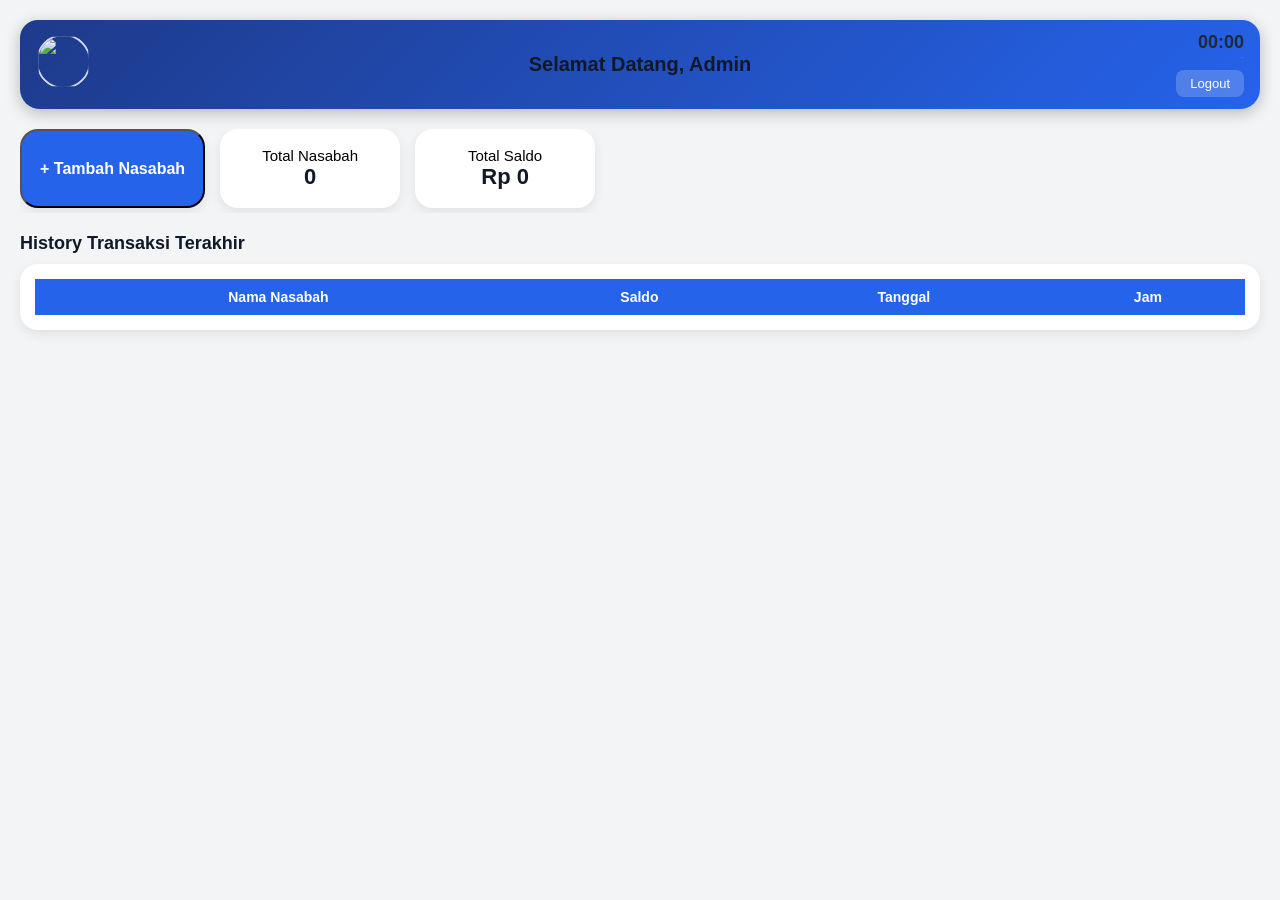
==== dashboard.html @ e52b15a7 "Add files via upload" ====
<!DOCTYPE html>
<html lang="en">
<head>
  <meta charset="UTF-8" />
  <meta name="viewport" content="width=device-width, initial-scale=1.0" />
  <title>Dashboard Tabungan Modern</title>
  <style>
    * { margin: 0; padding: 0; box-sizing: border-box; font-family: 'Segoe UI', sans-serif; }
    body { background: #f3f4f6; padding: 20px; }

    header {
      display: flex;
      justify-content: space-between;
      align-items: center;
      margin-bottom: 20px;
      padding: 15px;
      background: white;
      border-radius: 18px;
      box-shadow: 0 4px 12px rgba(0,0,0,0.08);
    }

    #welcome { font-size: 20px; font-weight: bold; color: #111827; }

    .time { font-size: 26px; font-weight: bold; text-align: right; color: #1f2937; }
    .date { font-size: 14px; color: #6b7280; margin-top: -4px; text-align: right; }

    #logoutBtn {
      padding: 10px 15px;
      background: #ef4444;
      color: white;
      border: none;
      border-radius: 10px;
      font-size: 14px;
      cursor: pointer;
      transition: 0.2s;
    }
    #logoutBtn:hover { background: #dc2626; }

/* === Header Container === */
.app-header {
  display: flex;
  align-items: center;
  justify-content: space-between;

  padding: 12px 16px;
  background: linear-gradient(135deg, #1e3a8a, #2563eb);
  border-bottom-left-radius: 20px;
  border-bottom-right-radius: 20px;

  color: white;
  position: relative;

  box-shadow: 0 4px 15px rgba(0,0,0,0.25);
}

/* Foto Admin */
.header-left img {
  width: 55px;
  height: 55px;
  border-radius: 50%;
  border: 2px solid rgba(255,255,255,0.8);
  cursor: pointer;
  object-fit: cover;
}
/* Squircle iOS style */
.squircle {
  width: 60px;
  height: 60px;
  object-fit: cover;
  border-radius: 30%;
  -webkit-mask-image: url("data:image/svg+xml;utf8,\
  <svg xmlns='http://www.w3.org/2000/svg' viewBox='0 0 100 100'>\
  <rect x='5' y='5' width='90' height='90' rx='22' ry='22'/>\
  </svg>");
  mask-image: url("data:image/svg+xml;utf8,\
  <svg xmlns='http://www.w3.org/2000/svg' viewBox='0 0 100 100'>\
  <rect x='5' y='5' width='90' height='90' rx='22' ry='22'/>\
  </svg>");
}

/* Popup Crop fullscreen */
#cropModal {
  position: fixed;
  inset: 0;
  backdrop-filter: blur(10px);
  background: rgba(0,0,0,0.45);
  display: none;
  justify-content: center;
  align-items: center;
}

.crop-box {
  background: white;
  padding: 15px;
  border-radius: 16px;
  width: 90%;
  max-width: 380px;
  text-align: center;
  animation: fadeSlide .35s ease;
}

@keyframes fadeSlide {
  from { opacity: 0; transform: translateY(30px);}
  to   { opacity: 1; transform: translateY(0);}
}

#cropCanvas {
  width: 100%;
  border-radius: 10px;
  margin-bottom: 12px;
}

.crop-btns {
  display: flex;
  justify-content: space-between;
}

.crop-btns button {
  padding: 10px 16px;
  border-radius: 10px;
  border: none;
  background: #007aff;
  color: white;
}
/* Center Title */
.header-center {
  position: absolute;
  left: 50%;
  transform: translateX(-50%);
  text-align: center;
}

.header-center h2 {
  font-size: 18px;
  font-weight: bold;
  margin: 0;
}

/* Right Section (Time, Date, Logout) */
.header-right {
  display: flex;
  flex-direction: column;
  align-items: flex-end;
}

.header-right .time {
  font-size: 18px;
  font-weight: bold;
  margin: 0;
}

.header-right .date {
  font-size: 12px;
  margin-top: -3px;
  opacity: 0.85;
}

/* Logout Button */
#logoutBtn {
  margin-top: 6px;
  padding: 6px 14px;
  background: rgba(255,255,255,0.2);
  color: white;
  border: none;
  border-radius: 8px;
  font-size: 13px;
  cursor: pointer;
  backdrop-filter: blur(4px);
  transition: 0.3s ease;
}

#logoutBtn:hover {
  background: rgba(255,255,255,0.35);
}

/* kartu */
    .stats {
      display: flex;
      gap: 15px;
      margin-bottom: 20px;
      overflow-x: auto;
      padding-bottom: 5px;
    }

    .card {
      flex: 0 0 auto;
      min-width: 180px;
      padding: 18px;
      background: white;
      border-radius: 18px;
      text-align: center;
      box-shadow: 0 4px 12px rgba(0,0,0,0.08);
      font-size: 15px;
      transition: 0.2s;
    }

    .card:hover {
      transform: translateY(-4px);
      box-shadow: 0 6px 16px rgba(0,0,0,0.1);
    }

    .card span { font-size: 22px; font-weight: bold; color: #111827; }

    h3 { margin: 10px 0; color: #111827; font-size: 18px; font-weight: bold; }

    .table-container {
      background: white;
      border-radius: 18px;
      padding: 15px;
      box-shadow: 0 4px 12px rgba(0,0,0,0.08);
      max-height: 350px;
      overflow-y: auto;
    }

    table { width: 100%; border-collapse: collapse; }
    th {
      background: #2563eb;
      color: white;
      padding: 10px;
      font-size: 14px;
      /*position: sticky;*/
      top: 0;
    }
    td {
      padding: 10px;
      border-bottom: 1px solid #e5e7eb;
      font-size: 14px;
      color: #374151;
    }
    tr:hover { background: #f3f4f6; }

    td.name:hover {
      cursor: pointer;
      color: #2563eb;
      text-decoration: underline;
    }
	
/* === Full Screen Modal === */
.modal {
  position: fixed;
  inset: 0;
  width: 100%;
  height: 100%;
  background: rgba(15, 23, 42, 0.45); /* semi-dark overlay */
  backdrop-filter: blur(6px);

  display: flex;
  justify-content: center;
  align-items: flex-end;

  opacity: 0;
  pointer-events: none;
  transition: opacity 0.35s ease;
}

/* Modal aktif */
.modal.show {
  opacity: 1;
  pointer-events: auto;
}

/* === Content area (Full Bottom-Sheet Style) === */
.modal-content {
  width: 100%;
  max-width: 480px;
  background: #ffffff;
  padding: 25px;
  border-radius: 25px 25px 0 0;
  box-shadow: 0 -4px 30px rgba(0,0,0,0.25);

  transform: translateY(100%);
  transition: transform 0.4s cubic-bezier(.25,.46,.45,.94);
}

/* Saat muncul */
.modal.show .modal-content {
  transform: translateY(0);
}

/* Title */
.modal-content h2 {
  margin-top: 0;
  font-size: 22px;
  font-weight: bold;
}

/* Input */
.modal-content input {
  width: 100%;
  padding: 12px;
  margin-top: 15px;
  font-size: 16px;

  background: #f1f5f9;
  border: none;
  border-radius: 10px;
  outline: none;
}

/* Buttons */
.modal-content button {
  width: 100%;
  margin-top: 18px;
  padding: 12px;
  border-radius: 10px;
  border: none;
  font-size: 16px;
  cursor: pointer;
  font-weight: bold;
}

/* Save button */
#saveNasabah {
  background: #2563eb;
  color: white;
}

/* Cancel button */
.cancel {
  background: #e2e8f0;
  color: #475569;
}

  </style>
</head>
<body>

<header class="app-header">

  <!-- Foto Admin -->
<div class="header-left">
  <img id="avatarImg" src="#" class="squircle" />
  <input type="file" id="uploadAvatar" accept="image/*" hidden />
</div>


  <!-- Nama Admin (Center) -->
  <div class="header-center">
    <h2 id="welcome">Selamat Datang, Admin</h2>
  </div>

  <!-- Tanggal + Logout -->
  <div class="header-right">
    <div class="time" id="time">00:00</div>
    <div class="date" id="date">-</div>

    <button id="logoutBtn">Logout</button>
  </div>

</header>
  <!-- popup crop -->
<div id="cropModal">
  <div class="crop-box">
    <canvas id="cropCanvas"></canvas>

    <div class="crop-btns">
      <button id="cancelCrop">Batal</button>
      <button id="applyCrop">Simpan</button>
    </div>
  </div>
</div>


<div class="stats">
  <button id="openModalBtn" class="card" style="background:#2563eb; color:white; font-weight:bold; font-size:16px;">
    + Tambah Nasabah
  </button>


  <div class="card">
    Total Nasabah<br>
    <span id="totalNasabah">0</span>
  </div>

  <div class="card">
    Total Saldo<br>
    <span id="totalSaldo">Rp 0</span>
  </div>
</div>

<h3>History Transaksi Terakhir</h3>

<div class="table-container">
  <table>
    <thead>
      <tr>
        <th>Nama Nasabah</th>
        <th>Saldo</th>
        <th>Tanggal</th>
        <th>Jam</th>
      </tr>
    </thead>
    <tbody id="historyTable"></tbody>
  </table>
</div>

<!-- Popup full screen -->
<div id="fullModal" class="modal">
  <div class="modal-content">
    <h2>Tambah Nasabah</h2>
	<p id="msg"></p>
    <input type="text" id="nama" placeholder="Nama Nasabah" required />
    <input type="number" id="saldo" placeholder="Saldo Awal" required />

    <button id="saveNasabah">Simpan</button>
    <button id="closeModalBtn" class="cancel">Batal</button>
  </div>
</div>

<script>
// === Popup Tambah Nasabah ===
const modal = document.getElementById("fullModal");
const openModal = document.getElementById("openModalBtn");
const closeModal = document.getElementById("closeModalBtn");

openModal.onclick = () => modal.classList.add("show");
closeModal.onclick = () => modal.classList.remove("show");

// Klik area luar → close
modal.onclick = e => {
  if (e.target === modal) modal.classList.remove("show");
};

// Init IndexedDB
let db;
const request = indexedDB.open("AvatarDB", 1);

request.onupgradeneeded = e => {
  db = e.target.result;
  db.createObjectStore("avatarStore");
};

request.onsuccess = e => {
  db = e.target.result;
  loadAvatar();
};

// Load avatar from DB
function loadAvatar() {
  const tx = db.transaction("avatarStore", "readonly");
  const store = tx.objectStore("avatarStore");
  const avatarReq = store.get("avatarImg");

  avatarReq.onsuccess = () => {
    if (avatarReq.result) {
      document.getElementById("avatarImg").src = avatarReq.result;
    }
  };
}

// DOM elements
const uploadInput = document.getElementById("uploadAvatar");
const avatarImg = document.getElementById("avatarImg");
const cropModal = document.getElementById("cropModal");
const cropCanvas = document.getElementById("cropCanvas");
const ctx = cropCanvas.getContext("2d");

let img = new Image();

// Open file picker
avatarImg.onclick = () => uploadInput.click();

// When user selects file
uploadInput.onchange = e => {
  const file = e.target.files[0];
  if (!file) return;

  const reader = new FileReader();
  reader.onload = ev => {
    img.onload = () => openCrop(img);
    img.src = ev.target.result;
  };
  reader.readAsDataURL(file);
};

// Show crop modal
function openCrop(image) {
  cropCanvas.width = 300;
  cropCanvas.height = 300;

  ctx.clearRect(0, 0, 300, 300);
  ctx.drawImage(image, 0, 0, 300, 300);

  cropModal.style.display = "flex";
}

// Cancel crop
document.getElementById("cancelCrop").onclick = () => {
  cropModal.style.display = "none";
};

// Apply crop & save to IndexedDB
document.getElementById("applyCrop").onclick = () => {
  const finalData = cropCanvas.toDataURL("image/png");

  avatarImg.src = finalData;

  const tx = db.transaction("avatarStore", "readwrite");
  const store = tx.objectStore("avatarStore");
  store.put(finalData, "avatarImg");

  cropModal.style.display = "none";
};

</script>

<script type="module">
import { auth, db } from "./firebase-config.js";
import { signOut, onAuthStateChanged } from "https://www.gstatic.com/firebasejs/9.22.2/firebase-auth.js";
import { collection,  onSnapshot, query,  orderBy, doc, getDoc, getDocs, addDoc, serverTimestamp  } from "https://www.gstatic.com/firebasejs/9.22.2/firebase-firestore.js";

// ==== Jam Realtime ====
setInterval(() => {
  const now = new Date();
  document.getElementById("time").innerText = now.toLocaleTimeString("id-ID");
  document.getElementById("date").innerText = now.toLocaleDateString("id-ID");
}, 1000);

// ==== Logout ====
document.getElementById("logoutBtn").addEventListener("click", async () => {
  await signOut(auth);
  window.location.href = "index.html";
});

// ==== Cek login user dan load data ====
onAuthStateChanged(auth, async (user) => {
  if (!user) return window.location.href = "index.html";

  const userDoc = await getDoc(doc(db, "users", user.uid));
  const data = userDoc.data();
  document.getElementById("welcome").innerText = `Selamat datang : ${data.name}`;

  loadNasabah(user.uid);

});

// ambil elemen pesan
const msg = document.getElementById("msg");
function clearPopup(){
  const nama = document.getElementById("nama")="";
  const saldo = Number(document.getElementById("saldo")="");
  const msg = document.getElementById("msg")="";
  }


// ketika tombol "Simpan" diklik
document.getElementById("saveNasabah").onclick = async (e) => {
  e.preventDefault(); // mencegah reload page otomatis

  // ambil nilai input
  const nama = document.getElementById("nama").value;
  const saldo = Number(document.getElementById("saldo").value);

  try {
    // simpan data ke Firestore
    await addDoc(
      collection(db, "users", auth.currentUser.uid, "nasabah"),
      {
        nama,
        saldo,
        createdAt: new Date()
      }
    );

    // tampilkan pesan sukses
    msg.style.color = "green";
    msg.textContent = "Data nasabah berhasil disimpan!";
	modal.classList.remove("show");
	loadNasabah(auth.currentUser.uid)
	clearPopup();

  } catch (error) {
    msg.style.color = "red";
    msg.textContent = "Error: " + error.message;
  }
};
	
// ==== Load Data Nasabah ====
async function loadNasabah(uid) { 
  //const snap = await getDocs(collection(db, "users", uid, "nasabah")); //cara pertama
  const snap = await getDocs(collection(db, "users", auth.currentUser.uid, "nasabah"));
  let totalNasabah = snap.size;
  let totalSaldo = 0;

  const table = document.getElementById("historyTable");
  table.innerHTML = "";

  snap.forEach(docData => {
	  const nasabah = docData.data();
	  const d = nasabah.createdAt.toDate();
	  const tanggal = d.toLocaleDateString("id-ID");
	  const jam = d.toLocaleTimeString("id-ID", { hour: '2-digit', minute: '2-digit' });

	  totalSaldo += nasabah.saldo ?? 0;

	  const tr = document.createElement("tr");
	  tr.innerHTML = `
		<td class="name" onclick="goToTransaksi('${docData.id}')">${nasabah.nama}</td>
		<td>Rp ${nasabah.saldo.toLocaleString()}</td>
		<td>${tanggal}</td>
		<td>${jam}</td>
	  `;

		table.appendChild(tr);
	});
  document.getElementById("totalNasabah").innerText = totalNasabah;
  document.getElementById("totalSaldo").innerText = totalSaldo.toLocaleString();
}


// tanpa id nasabah  (simpan dulu id nasabah untuk diambil di halaman transaksi)
window.goToTransaksi = function(idNasabah) {
  localStorage.setItem("selectedNasabah", idNasabah);
  window.location.href = "transaksi.html";
};


</script>

</body>
</html>
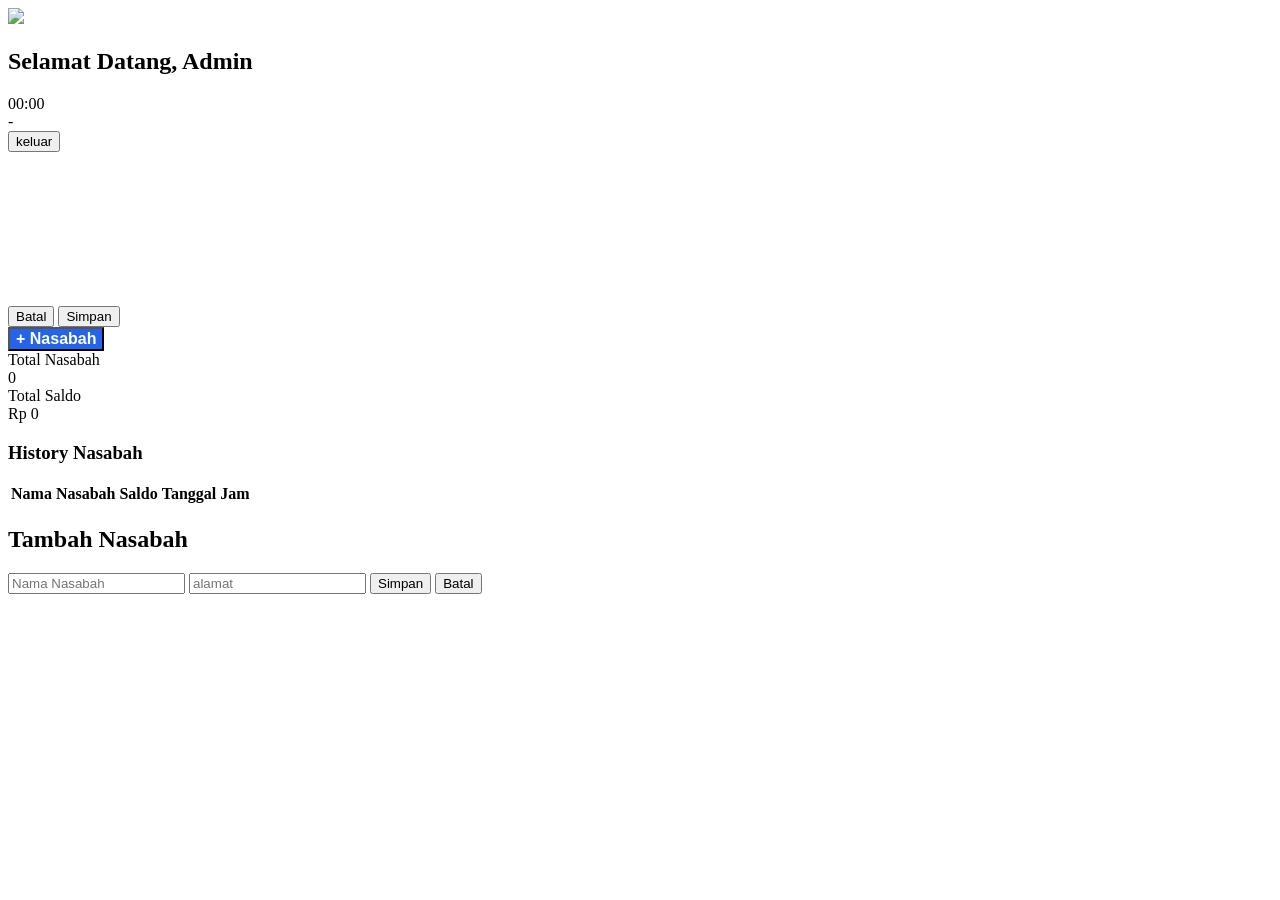
==== commit f57fb900: "Refactor dashboard.html for improved structure" ====
--- a/dashboard.html
+++ b/dashboard.html
@@ -1,338 +1,19 @@
 <!DOCTYPE html>
-<html lang="en">
+<html lang="id">
 <head>
   <meta charset="UTF-8" />
   <meta name="viewport" content="width=device-width, initial-scale=1.0" />
-  <title>Dashboard Tabungan Modern</title>
-  <style>
-    * { margin: 0; padding: 0; box-sizing: border-box; font-family: 'Segoe UI', sans-serif; }
-    body { background: #f3f4f6; padding: 20px; }
-
-    header {
-      display: flex;
-      justify-content: space-between;
-      align-items: center;
-      margin-bottom: 20px;
-      padding: 15px;
-      background: white;
-      border-radius: 18px;
-      box-shadow: 0 4px 12px rgba(0,0,0,0.08);
-    }
-
-    #welcome { font-size: 20px; font-weight: bold; color: #111827; }
-
-    .time { font-size: 26px; font-weight: bold; text-align: right; color: #1f2937; }
-    .date { font-size: 14px; color: #6b7280; margin-top: -4px; text-align: right; }
-
-    #logoutBtn {
-      padding: 10px 15px;
-      background: #ef4444;
-      color: white;
-      border: none;
-      border-radius: 10px;
-      font-size: 14px;
-      cursor: pointer;
-      transition: 0.2s;
-    }
-    #logoutBtn:hover { background: #dc2626; }
-
-/* === Header Container === */
-.app-header {
-  display: flex;
-  align-items: center;
-  justify-content: space-between;
-
-  padding: 12px 16px;
-  background: linear-gradient(135deg, #1e3a8a, #2563eb);
-  border-bottom-left-radius: 20px;
-  border-bottom-right-radius: 20px;
-
-  color: white;
-  position: relative;
-
-  box-shadow: 0 4px 15px rgba(0,0,0,0.25);
-}
-
-/* Foto Admin */
-.header-left img {
-  width: 55px;
-  height: 55px;
-  border-radius: 50%;
-  border: 2px solid rgba(255,255,255,0.8);
-  cursor: pointer;
-  object-fit: cover;
-}
-/* Squircle iOS style */
-.squircle {
-  width: 60px;
-  height: 60px;
-  object-fit: cover;
-  border-radius: 30%;
-  -webkit-mask-image: url("data:image/svg+xml;utf8,\
-  <svg xmlns='http://www.w3.org/2000/svg' viewBox='0 0 100 100'>\
-  <rect x='5' y='5' width='90' height='90' rx='22' ry='22'/>\
-  </svg>");
-  mask-image: url("data:image/svg+xml;utf8,\
-  <svg xmlns='http://www.w3.org/2000/svg' viewBox='0 0 100 100'>\
-  <rect x='5' y='5' width='90' height='90' rx='22' ry='22'/>\
-  </svg>");
-}
-
-/* Popup Crop fullscreen */
-#cropModal {
-  position: fixed;
-  inset: 0;
-  backdrop-filter: blur(10px);
-  background: rgba(0,0,0,0.45);
-  display: none;
-  justify-content: center;
-  align-items: center;
-}
-
-.crop-box {
-  background: white;
-  padding: 15px;
-  border-radius: 16px;
-  width: 90%;
-  max-width: 380px;
-  text-align: center;
-  animation: fadeSlide .35s ease;
-}
-
-@keyframes fadeSlide {
-  from { opacity: 0; transform: translateY(30px);}
-  to   { opacity: 1; transform: translateY(0);}
-}
-
-#cropCanvas {
-  width: 100%;
-  border-radius: 10px;
-  margin-bottom: 12px;
-}
-
-.crop-btns {
-  display: flex;
-  justify-content: space-between;
-}
-
-.crop-btns button {
-  padding: 10px 16px;
-  border-radius: 10px;
-  border: none;
-  background: #007aff;
-  color: white;
-}
-/* Center Title */
-.header-center {
-  position: absolute;
-  left: 50%;
-  transform: translateX(-50%);
-  text-align: center;
-}
-
-.header-center h2 {
-  font-size: 18px;
-  font-weight: bold;
-  margin: 0;
-}
-
-/* Right Section (Time, Date, Logout) */
-.header-right {
-  display: flex;
-  flex-direction: column;
-  align-items: flex-end;
-}
-
-.header-right .time {
-  font-size: 18px;
-  font-weight: bold;
-  margin: 0;
-}
-
-.header-right .date {
-  font-size: 12px;
-  margin-top: -3px;
-  opacity: 0.85;
-}
-
-/* Logout Button */
-#logoutBtn {
-  margin-top: 6px;
-  padding: 6px 14px;
-  background: rgba(255,255,255,0.2);
-  color: white;
-  border: none;
-  border-radius: 8px;
-  font-size: 13px;
-  cursor: pointer;
-  backdrop-filter: blur(4px);
-  transition: 0.3s ease;
-}
-
-#logoutBtn:hover {
-  background: rgba(255,255,255,0.35);
-}
-
-/* kartu */
-    .stats {
-      display: flex;
-      gap: 15px;
-      margin-bottom: 20px;
-      overflow-x: auto;
-      padding-bottom: 5px;
-    }
-
-    .card {
-      flex: 0 0 auto;
-      min-width: 180px;
-      padding: 18px;
-      background: white;
-      border-radius: 18px;
-      text-align: center;
-      box-shadow: 0 4px 12px rgba(0,0,0,0.08);
-      font-size: 15px;
-      transition: 0.2s;
-    }
-
-    .card:hover {
-      transform: translateY(-4px);
-      box-shadow: 0 6px 16px rgba(0,0,0,0.1);
-    }
-
-    .card span { font-size: 22px; font-weight: bold; color: #111827; }
-
-    h3 { margin: 10px 0; color: #111827; font-size: 18px; font-weight: bold; }
-
-    .table-container {
-      background: white;
-      border-radius: 18px;
-      padding: 15px;
-      box-shadow: 0 4px 12px rgba(0,0,0,0.08);
-      max-height: 350px;
-      overflow-y: auto;
-    }
-
-    table { width: 100%; border-collapse: collapse; }
-    th {
-      background: #2563eb;
-      color: white;
-      padding: 10px;
-      font-size: 14px;
-      /*position: sticky;*/
-      top: 0;
-    }
-    td {
-      padding: 10px;
-      border-bottom: 1px solid #e5e7eb;
-      font-size: 14px;
-      color: #374151;
-    }
-    tr:hover { background: #f3f4f6; }
-
-    td.name:hover {
-      cursor: pointer;
-      color: #2563eb;
-      text-decoration: underline;
-    }
-	
-/* === Full Screen Modal === */
-.modal {
-  position: fixed;
-  inset: 0;
-  width: 100%;
-  height: 100%;
-  background: rgba(15, 23, 42, 0.45); /* semi-dark overlay */
-  backdrop-filter: blur(6px);
-
-  display: flex;
-  justify-content: center;
-  align-items: flex-end;
-
-  opacity: 0;
-  pointer-events: none;
-  transition: opacity 0.35s ease;
-}
-
-/* Modal aktif */
-.modal.show {
-  opacity: 1;
-  pointer-events: auto;
-}
-
-/* === Content area (Full Bottom-Sheet Style) === */
-.modal-content {
-  width: 100%;
-  max-width: 480px;
-  background: #ffffff;
-  padding: 25px;
-  border-radius: 25px 25px 0 0;
-  box-shadow: 0 -4px 30px rgba(0,0,0,0.25);
-
-  transform: translateY(100%);
-  transition: transform 0.4s cubic-bezier(.25,.46,.45,.94);
-}
-
-/* Saat muncul */
-.modal.show .modal-content {
-  transform: translateY(0);
-}
-
-/* Title */
-.modal-content h2 {
-  margin-top: 0;
-  font-size: 22px;
-  font-weight: bold;
-}
-
-/* Input */
-.modal-content input {
-  width: 100%;
-  padding: 12px;
-  margin-top: 15px;
-  font-size: 16px;
-
-  background: #f1f5f9;
-  border: none;
-  border-radius: 10px;
-  outline: none;
-}
-
-/* Buttons */
-.modal-content button {
-  width: 100%;
-  margin-top: 18px;
-  padding: 12px;
-  border-radius: 10px;
-  border: none;
-  font-size: 16px;
-  cursor: pointer;
-  font-weight: bold;
-}
-
-/* Save button */
-#saveNasabah {
-  background: #2563eb;
-  color: white;
-}
-
-/* Cancel button */
-.cancel {
-  background: #e2e8f0;
-  color: #475569;
-}
-
-  </style>
+  <title>Dashboard</title>
+	<link rel="stylesheet" href="style.css">
 </head>
 <body>
-
+  <!-- HEADER -->
 <header class="app-header">
-
   <!-- Foto Admin -->
-<div class="header-left">
-  <img id="avatarImg" src="#" class="squircle" />
-  <input type="file" id="uploadAvatar" accept="image/*" hidden />
-</div>
-
+	<div class="header-left">
+	  <img id="avatarImg" src="#" class="squircle" />
+	  <input type="file" id="uploadAvatar" accept="image/*" hidden />
+	</div>
 
   <!-- Nama Admin (Center) -->
   <div class="header-center">
@@ -343,12 +24,14 @@
   <div class="header-right">
     <div class="time" id="time">00:00</div>
     <div class="date" id="date">-</div>
-
-    <button id="logoutBtn">Logout</button>
+	
+  <!-- TOMBOL LOGOUT -->
+    <button id="logoutBtn">keluar</button>
   </div>
 
 </header>
-  <!-- popup crop -->
+
+  <!-- popup crop foto -->
 <div id="cropModal">
   <div class="crop-box">
     <canvas id="cropCanvas"></canvas>
@@ -360,26 +43,27 @@
   </div>
 </div>
 
-
+  <!-- KARTU TAMBAH NASABAH -->
 <div class="stats">
   <button id="openModalBtn" class="card" style="background:#2563eb; color:white; font-weight:bold; font-size:16px;">
-    + Tambah Nasabah
+    + Nasabah
   </button>
-
-
+  
+  <!-- KARTU TOTAL NASABAH -->
   <div class="card">
     Total Nasabah<br>
     <span id="totalNasabah">0</span>
   </div>
-
+  
+  <!-- KARTU TOTAL SALDO -->
   <div class="card">
     Total Saldo<br>
     <span id="totalSaldo">Rp 0</span>
   </div>
 </div>
 
-<h3>History Transaksi Terakhir</h3>
-
+  <!-- History Transaksi Terakhir -->
+<h3>History Nasabah</h3>
 <div class="table-container">
   <table>
     <thead>
@@ -400,9 +84,10 @@
     <h2>Tambah Nasabah</h2>
 	<p id="msg"></p>
     <input type="text" id="nama" placeholder="Nama Nasabah" required />
-    <input type="number" id="saldo" placeholder="Saldo Awal" required />
-
-    <button id="saveNasabah">Simpan</button>
+    <input type="text" id="alamat" placeholder="alamat" required />
+	<input type="hidden" id="saldo" value="0" />
+
+    <button id="saveNasabah" class="save">Simpan</button>
     <button id="closeModalBtn" class="cancel">Batal</button>
   </div>
 </div>
@@ -529,7 +214,6 @@
   const userDoc = await getDoc(doc(db, "users", user.uid));
   const data = userDoc.data();
   document.getElementById("welcome").innerText = `Selamat datang : ${data.name}`;
-
   loadNasabah(user.uid);
 
 });
@@ -538,6 +222,7 @@
 const msg = document.getElementById("msg");
 function clearPopup(){
   const nama = document.getElementById("nama")="";
+  const alamat = document.getElementById("alamat")=""; //tambah alamat
   const saldo = Number(document.getElementById("saldo")="");
   const msg = document.getElementById("msg")="";
   }
@@ -549,15 +234,17 @@
 
   // ambil nilai input
   const nama = document.getElementById("nama").value;
-  const saldo = Number(document.getElementById("saldo").value);
-
+  const alamat = document.getElementById("alamat").value; //tambah alamat
+  const saldo = Number(document.getElementById("saldo").value = "0");
+	modal.classList.remove("show"); //tutup modal
   try {
     // simpan data ke Firestore
     await addDoc(
       collection(db, "users", auth.currentUser.uid, "nasabah"),
       {
         nama,
-        saldo,
+        alamat,
+		saldo,
         createdAt: new Date()
       }
     );
@@ -565,7 +252,7 @@
     // tampilkan pesan sukses
     msg.style.color = "green";
     msg.textContent = "Data nasabah berhasil disimpan!";
-	modal.classList.remove("show");
+	//modal.classList.remove("show");
 	loadNasabah(auth.currentUser.uid)
 	clearPopup();
 
@@ -596,7 +283,7 @@
 	  const tr = document.createElement("tr");
 	  tr.innerHTML = `
 		<td class="name" onclick="goToTransaksi('${docData.id}')">${nasabah.nama}</td>
-		<td>Rp ${nasabah.saldo.toLocaleString()}</td>
+		<td>${nasabah.saldo.toLocaleString()}</td>
 		<td>${tanggal}</td>
 		<td>${jam}</td>
 	  `;
@@ -613,8 +300,6 @@
   localStorage.setItem("selectedNasabah", idNasabah);
   window.location.href = "transaksi.html";
 };
-
-
 </script>
 
 </body>
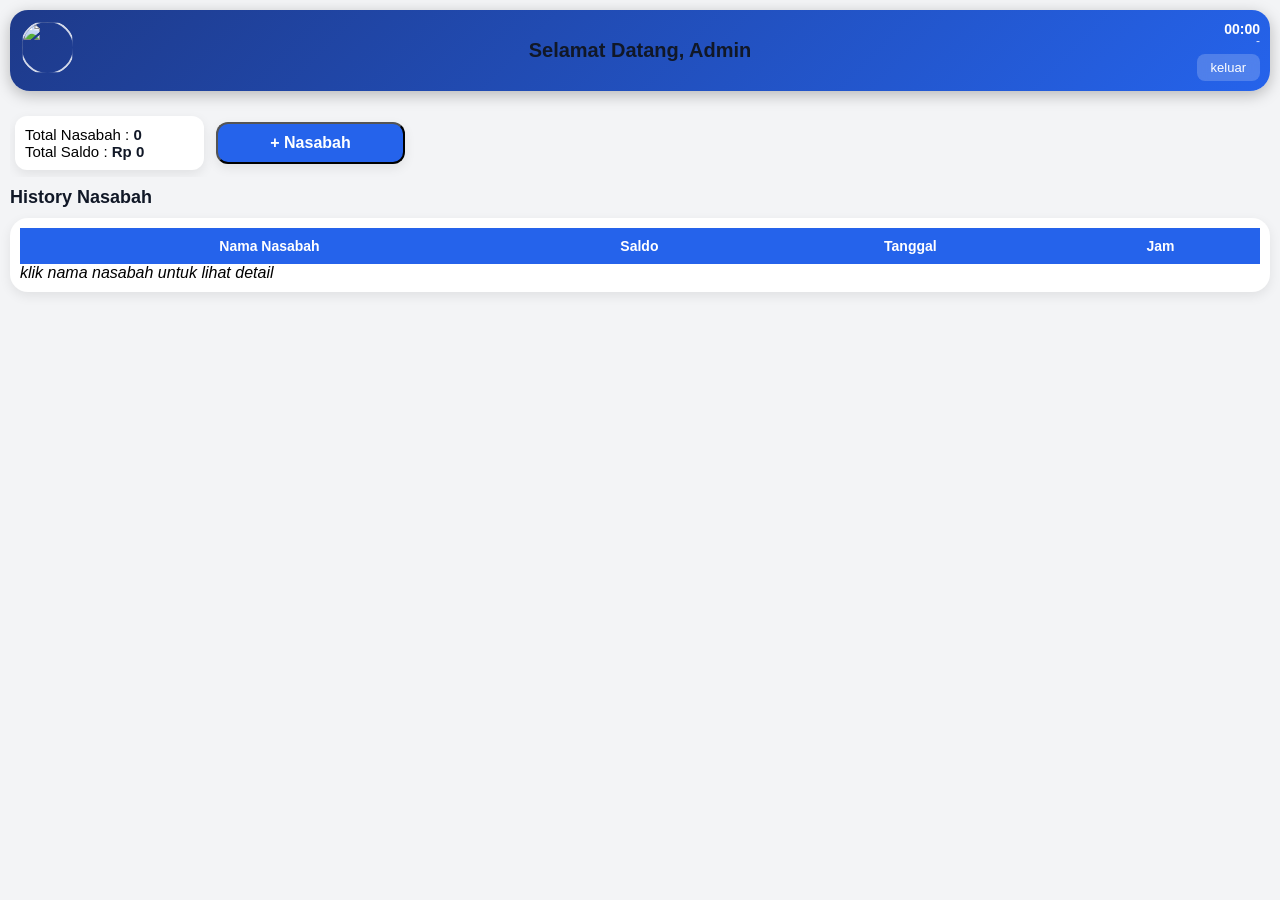
==== commit a622d60c: "Refactor dashboard HTML structure and scripts" ====
--- a/dashboard.html
+++ b/dashboard.html
@@ -43,27 +43,34 @@
   </div>
 </div>
 
-  <!-- KARTU TAMBAH NASABAH -->
+  <!-- KARTU NASABAH -->
 <div class="stats">
+<!-- KARTU TOTAL NASABAH & SALDO-->
+  <div class="card" style="text-align:left;">
+    Total Nasabah : <span id="totalNasabah">0</span><br>
+    Total Saldo : <span id="totalSaldo">Rp 0</span>	
+  </div>
+  
   <button id="openModalBtn" class="card" style="background:#2563eb; color:white; font-weight:bold; font-size:16px;">
     + Nasabah
   </button>
   
-  <!-- KARTU TOTAL NASABAH -->
+  <!-- KARTU TOTAL NASABAH 
   <div class="card">
     Total Nasabah<br>
     <span id="totalNasabah">0</span>
   </div>
   
-  <!-- KARTU TOTAL SALDO -->
+  <!-- KARTU TOTAL SALDO 
   <div class="card">
     Total Saldo<br>
     <span id="totalSaldo">Rp 0</span>
-  </div>
+  </div>-->
 </div>
 
   <!-- History Transaksi Terakhir -->
 <h3>History Nasabah</h3>
+
 <div class="table-container">
   <table>
     <thead>
@@ -76,6 +83,7 @@
     </thead>
     <tbody id="historyTable"></tbody>
   </table>
+  <i type="muted">klik nama nasabah untuk lihat detail<i>
 </div>
 
 <!-- Popup full screen -->
@@ -92,13 +100,27 @@
   </div>
 </div>
 
+<!-- halaman tambah nasabah
+<div class="container">
+    <h2>Tambah Nasabah</h2>
+    <form id="formNasabah">
+      <input type="text" id="" placeholder="Nama Nasabah" required>
+      <input type="number" id="" placeholder="Saldo Awal" required>
+      <button type="submit">Simpan Nasabah</button>
+    </form> -->
+
 <script>
 // === Popup Tambah Nasabah ===
 const modal = document.getElementById("fullModal");
 const openModal = document.getElementById("openModalBtn");
 const closeModal = document.getElementById("closeModalBtn");
 
-openModal.onclick = () => modal.classList.add("show");
+function resetModal(modal) {
+	document.getElementById("nama").value = "";
+	document.getElementById("alamat").value = "";
+	}
+		
+openModal.onclick = () => (modal.classList.add("show"),resetModal(modal));
 closeModal.onclick = () => modal.classList.remove("show");
 
 // Klik area luar → close
@@ -186,6 +208,14 @@
 
   cropModal.style.display = "none";
 };
+/*
+🎉 Semua fitur termasuk:
+✔ Squircle avatar iOS style
+✔ Upload avatar
+✔ Full-screen crop modal
+✔ Smooth animation
+✔ Simpan avatar ke IndexedDB
+✔ Reload tetap tersimpan*/
 
 </script>
 
@@ -214,18 +244,35 @@
   const userDoc = await getDoc(doc(db, "users", user.uid));
   const data = userDoc.data();
   document.getElementById("welcome").innerText = `Selamat datang : ${data.name}`;
+//localStorage.setItem("idUser", user.uid);//
   loadNasabah(user.uid);
-
+  // ==== Jalankan Listener Saat User Login ====
+   // startRealtimeDashboard();
+  //startRealtimeHistory();
 });
-
-// ambil elemen pesan
-const msg = document.getElementById("msg");
-function clearPopup(){
-  const nama = document.getElementById("nama")="";
-  const alamat = document.getElementById("alamat")=""; //tambah alamat
-  const saldo = Number(document.getElementById("saldo")="");
-  const msg = document.getElementById("msg")="";
-  }
+/*/ ==== 1. Realtime Listener Total Nasabah + Total Saldo ====
+function startRealtimeDashboard() {
+  const nasabahRef = collection(db, "users", auth.currentUser.uid, "nasabah");
+
+  onSnapshot(nasabahRef, (snapshot) => {
+    let totalSaldo = 0;
+    let totalNasabah = snapshot.size;
+
+    snapshot.forEach(doc => {
+      totalSaldo += Number(doc.data().saldo || 0);
+    });
+
+    document.getElementById("totalNasabah").textContent = totalNasabah;
+    document.getElementById("totalSaldo").textContent =
+      "Rp " + totalSaldo.toLocaleString();
+  });
+}*/
+
+// ==== simpan Data Nasabah ====
+/*<p id="msg"></p>
+<input type="text" id="nama" placeholder="Nama Nasabah" required />
+<input type="number" id="saldo" placeholder="Saldo Awal" required />
+<button id="saveNasabah">Simpan</button>*/
 
 
 // ketika tombol "Simpan" diklik
@@ -248,17 +295,17 @@
         createdAt: new Date()
       }
     );
-
     // tampilkan pesan sukses
-    msg.style.color = "green";
-    msg.textContent = "Data nasabah berhasil disimpan!";
+    //msg.style.color = "green";
+    //msg.textContent = "Data nasabah berhasil disimpan!";
+	alert("Data nasabah berhasil disimpan!");
 	//modal.classList.remove("show");
 	loadNasabah(auth.currentUser.uid)
-	clearPopup();
 
   } catch (error) {
-    msg.style.color = "red";
-    msg.textContent = "Error: " + error.message;
+    //msg.style.color = "red";
+    //msg.textContent = "Error: " + error.message;
+	alert("Error: " + error.message);
   }
 };
 	
@@ -294,6 +341,12 @@
   document.getElementById("totalSaldo").innerText = totalSaldo.toLocaleString();
 }
 
+// ==== Event Klik ke Halaman Transaksi ====
+/*window.goToTransaksi = function(idNasabah) {
+  localStorage.setItem("selectedNasabah", idNasabah);
+  //window.location.href = "transaksi.html";
+  window.location.href = `transaksi.html?nasabahId=${idNasabah}`;
+};*///menampilkan id nasabah
 
 // tanpa id nasabah  (simpan dulu id nasabah untuk diambil di halaman transaksi)
 window.goToTransaksi = function(idNasabah) {
--- a/style.css
+++ b/style.css
@@ -0,0 +1,347 @@
+
+    * { margin: 0; padding: 0; box-sizing: border-box;  }
+    body {
+        font-family: Arial, sans-serif;
+        background: #f3f4f6;
+        padding: 10px;
+    }
+/*================================================================================
+===== style dashboard ============
+================================================================================*/
+    header { 
+      display: flex;
+      justify-content: space-between;
+      align-items: center;
+      margin-bottom: 20px;
+      padding: 15px;
+      background: white;
+      border-radius: 18px;
+      box-shadow: 0 4px 12px rgba(0,0,0,0.08);
+    }/*
+    .time { font-size: 26px; font-weight: bold; text-align: right; color: #1f2937; }
+    .date { font-size: 14px; color: white; margin-top: -4px; text-align: right; }*/
+	
+    #welcome { font-size: 20px; font-weight: bold; color: #111827; }
+
+/*===  TOMBOL LOGOUT ====*/
+#logoutBtn {
+  margin-top: 6px;
+  padding: 6px 14px;
+  background: rgba(255,255,255,0.2);
+  color: white;
+  border: none;
+  border-radius: 8px;
+  font-size: 13px;
+  cursor: pointer;
+  backdrop-filter: blur(4px);
+  transition: 0.3s ease;
+}
+#logoutBtn:hover {
+  background: rgba(255,255,255,0.35);
+}
+
+/* === Header Container === */
+.app-header {
+  display: flex;
+  align-items: center;
+  justify-content: space-between;
+
+  padding: 10px;
+  background: linear-gradient(135deg, #1e3a8a, #2563eb);
+  border-bottom-left-radius: 20px;
+  border-bottom-right-radius: 20px;
+
+  color: white;
+  position: relative;
+
+  box-shadow: 0 4px 15px rgba(0,0,0,0.25);
+}
+/* Center Title */
+.header-center {
+  position: absolute;
+  left: 50%;
+  transform: translateX(-50%);
+  text-align: center;
+}
+/*===  NAMA ADMIN ====*/
+.header-center h2 {
+  font-size: 18px;
+  font-weight: bold;
+  margin: 0;
+}
+/* Right Section (Time, Date, Logout) */
+.header-right {
+  display: flex;
+  flex-direction: column;
+  align-items: flex-end;
+}
+.header-right .time {
+  font-size: 14px;
+  font-weight: bold;
+  margin: 0;
+}
+.header-right .date {
+  font-size: 12px;
+  margin-top: -3px;
+  opacity: 0.85;
+}
+
+/*===  KARTU OK ====*/
+    .stats {
+      display: flex;
+  align-items: center;
+      gap: 2px;
+	  width: 100%;
+      margin-top: 5px;
+      overflow-x: auto;
+      padding-bottom: 2px;
+    }
+    .card {
+      flex: 0 0 auto;
+      min-width: 15%;
+      padding: 10px;
+      background: white;
+      border-radius: 12px;
+      text-align: center;
+	  margin: 5px;
+      box-shadow: 0 4px 12px rgba(0,0,0,0.08);
+      font-size: 15px;
+      transition: 0.2s;
+    }
+    .card:hover {
+      transform: translateY(-4px);
+      box-shadow: 0 6px 16px rgba(0,0,0,0.1);
+    }
+    .card span { font-size: 15px; font-weight: bold; color: #111827; }
+
+    h3 { margin: 10px 0; color: #111827; font-size: 18px; font-weight: bold; }
+
+/*===  TABEL OK ====*/
+    .table-container {
+      background: white;
+      border-radius: 18px;
+      padding: 10px;
+      box-shadow: 0 4px 12px rgba(0,0,0,0.08);
+      max-height: 350px;
+      overflow-y: auto;
+    }
+    table { width: 100%; border-collapse: collapse; }
+    th {
+      background: #2563eb;
+      color: white;
+      padding: 10px;
+      font-size: 14px;
+      position: sticky;
+      top: 0;
+    }
+    td {
+      padding: 10px;
+      border-bottom: 1px solid #e5e7eb;
+      font-size: 14px;
+      color: #374151;
+    }
+    tr:hover { background: #f3f4f6; }
+    td.name:hover {
+      cursor: pointer;
+      color: #2563eb;
+      text-decoration: underline;
+    }
+	
+/* === Full Screen Modal === */
+.modal {
+  position: fixed;
+  inset: 0;
+  width: 100%;
+  height: 100%;
+  background: rgba(15, 23, 42, 0.45); /* semi-dark overlay */
+  backdrop-filter: blur(6px);
+
+  display: flex;
+  justify-content: center;
+  align-items: flex-end;
+
+  opacity: 0;
+  pointer-events: none;
+  transition: opacity 0.35s ease;
+}
+/* Modal aktif */
+.modal.show {
+  opacity: 1;
+  pointer-events: auto;
+}
+/* === Content area (Full Bottom-Sheet Style) === */
+.modal-content {
+  width: 100%;
+  max-width: 480px;
+  background: #ffffff;
+  padding: 25px;
+  border-radius: 25px 25px 0 0;
+  box-shadow: 0 -4px 30px rgba(0,0,0,0.25);
+
+  transform: translateY(100%);
+  transition: transform 0.4s cubic-bezier(.25,.46,.45,.94);
+}
+/* Saat muncul */
+.modal.show .modal-content {
+  transform: translateY(0);
+}
+/* Title */
+.modal-content h2 {
+  margin-top: 0;
+  font-size: 22px;
+  font-weight: bold;
+}
+/* Input */
+.modal-content input, select {
+  width: 100%;
+  padding: 12px;
+  margin-top: 5px;
+  margin-bottom: 5px;
+  font-size: 16px;
+
+  background: #f1f5f9;
+  border: none;
+  border-radius: 10px;
+  outline: none;
+}
+/* Buttons */
+.modal-content button {
+  width: 100%;
+  margin-top: 10px;
+  padding: 12px;
+  border-radius: 10px;
+  border: none;
+  font-size: 16px;
+  cursor: pointer;
+  font-weight: bold;
+}
+/* Save button */
+.save {
+  background: #2563eb;
+  color: white;
+}
+/* Cancel button */
+.cancel {
+  background: #e2e8f0;
+  color: #475569;
+}
+
+/*===  FOTO ADMIN ====*/
+/* Foto Admin */
+.header-left img {
+  width: 55px;
+  height: 55px;
+  border-radius: 50%;
+  border: 2px solid rgba(255,255,255,0.8);
+  cursor: pointer;
+  object-fit: cover;
+}
+/* Popup Crop fullscreen */
+#cropModal {
+  position: fixed;
+  inset: 0;
+  backdrop-filter: blur(10px);
+  background: rgba(0,0,0,0.45);
+  display: none;
+  justify-content: center;
+  align-items: center;
+}
+
+.crop-box {
+  background: white;
+  padding: 15px;
+  border-radius: 16px;
+  width: 90%;
+  max-width: 380px;
+  text-align: center;
+  animation: fadeSlide .35s ease;
+}
+
+@keyframes fadeSlide {
+  from { opacity: 0; transform: translateY(30px);}
+  to   { opacity: 1; transform: translateY(0);}
+}
+
+#cropCanvas {
+  width: 100%;
+  border-radius: 10px;
+  margin-bottom: 12px;
+}
+
+.crop-btns {
+  display: flex;
+  justify-content: space-between;
+}
+
+.crop-btns button {
+  padding: 10px 16px;
+  border-radius: 10px;
+  border: none;
+  background: #007aff;
+  color: white;
+}
+/* Squircle iOS style */
+.squircle {
+  width: 60px;
+  height: 60px;
+  object-fit: cover;
+  border-radius: 30%;
+  -webkit-mask-image: url("data:image/svg+xml;utf8,\
+  <svg xmlns='http://www.w3.org/2000/svg' viewBox='0 0 100 100'>\
+  <rect x='5' y='5' width='90' height='90' rx='22' ry='22'/>\
+  </svg>");
+  mask-image: url("data:image/svg+xml;utf8,\
+  <svg xmlns='http://www.w3.org/2000/svg' viewBox='0 0 100 100'>\
+  <rect x='5' y='5' width='90' height='90' rx='22' ry='22'/>\
+  </svg>");
+}
+/*--------------------------------------------------------------------*/
+/*================================================================================
+===== style transaksi ============
+================================================================================*/
+  /* Header */
+  .header {
+    display: flex;
+    align-items: center;
+    gap: 15px;
+    margin-bottom: 20px;
+  }
+  .nasabah-photo {
+    width: 65px;
+    height: 65px;
+    border-radius: 20px;
+    object-fit: cover;
+    box-shadow: 0 2px 8px rgba(0,0,0,0.2);
+  }
+  .header-info h2 { margin: 0; font-size: 20px; }
+  .header-info p { margin: 0; color: #555; font-size: 14px; }
+
+  .back-btn {
+    background: none;
+    border: none;
+    font-size: 18px;
+    cursor: pointer;
+  }
+
+  /* Card saldo */
+  .saldo-card {
+    background: white;
+    padding: 18px;
+    border-radius: 18px;
+    box-shadow: 0 4px 12px rgba(0,0,0,0.08);
+    margin-bottom: 20px;
+  }
+  .saldo-card h3 { margin: 0; }
+  .btn-primary {
+    width: 100%;
+    padding: 12px;
+    border: none;
+    background: #2563eb;
+    color: white;
+    border-radius: 12px;
+    font-size: 16px;
+    cursor: pointer;
+  }
+.masuk { color: green; font-weight: bold; }
+.keluar { color: red; font-weight: bold; }
+
